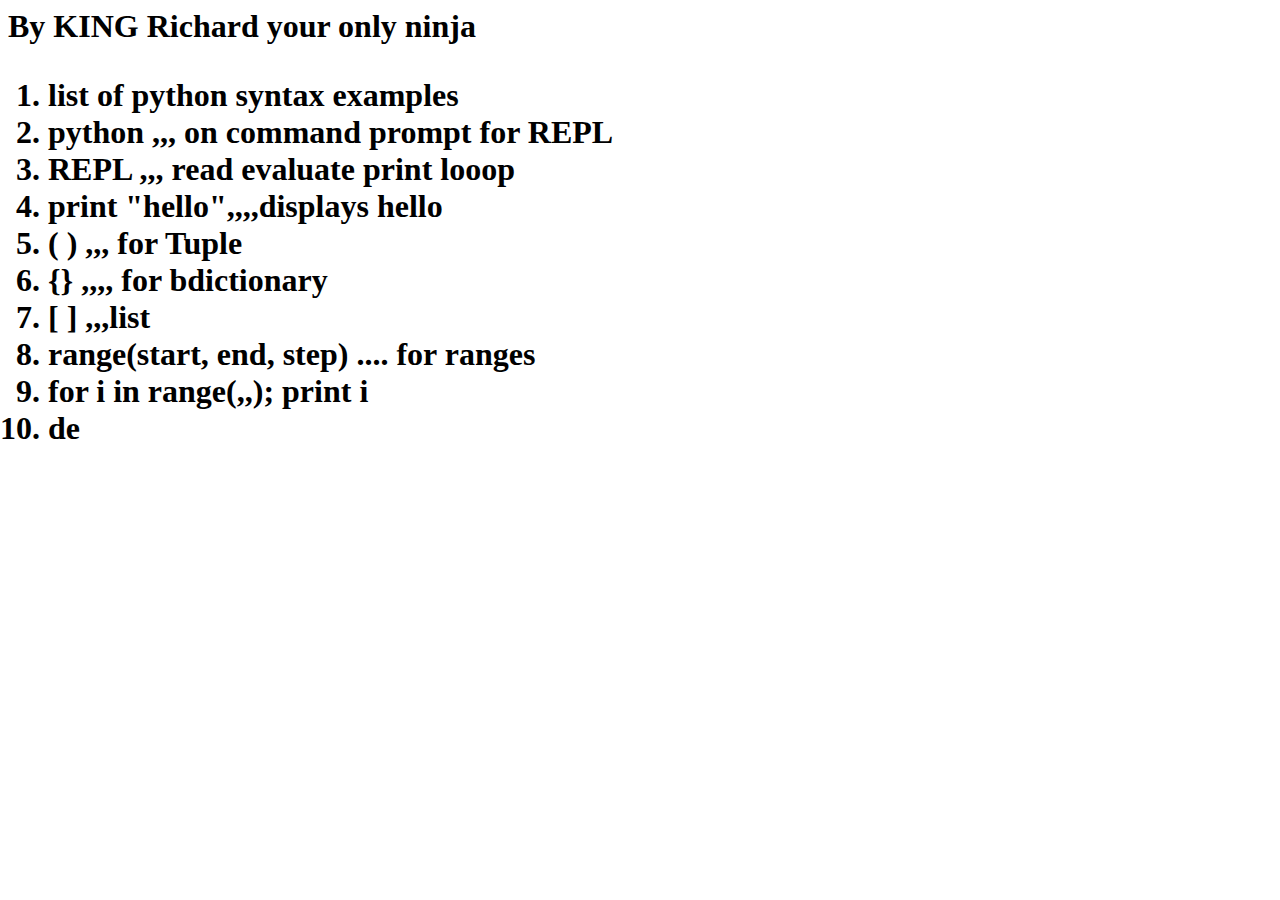
==== templates/python1.html @ a25286ef "king Richard" ====
<html>
<head>
 <title>Python Website for Python Ninjas</title>
</head>

<body>
 <h1> By KING Richard your only ninja<h1>

<ol>
 <li> list of python syntax examples </li>
 <li>python ,,, on command prompt for REPL </li>
 <li> REPL ,,, read evaluate print looop</li>
 <li>print "hello",,,,displays  hello </li>
 <li>( ) ,,, for Tuple</li>
 <li>{} ,,,, for bdictionary </li>
 <li>[ ] ,,,list</li>
 <li>range(start, end, step) .... for ranges</li>
 <li>for i in range(,,);
       print i          </li>
 <li>de
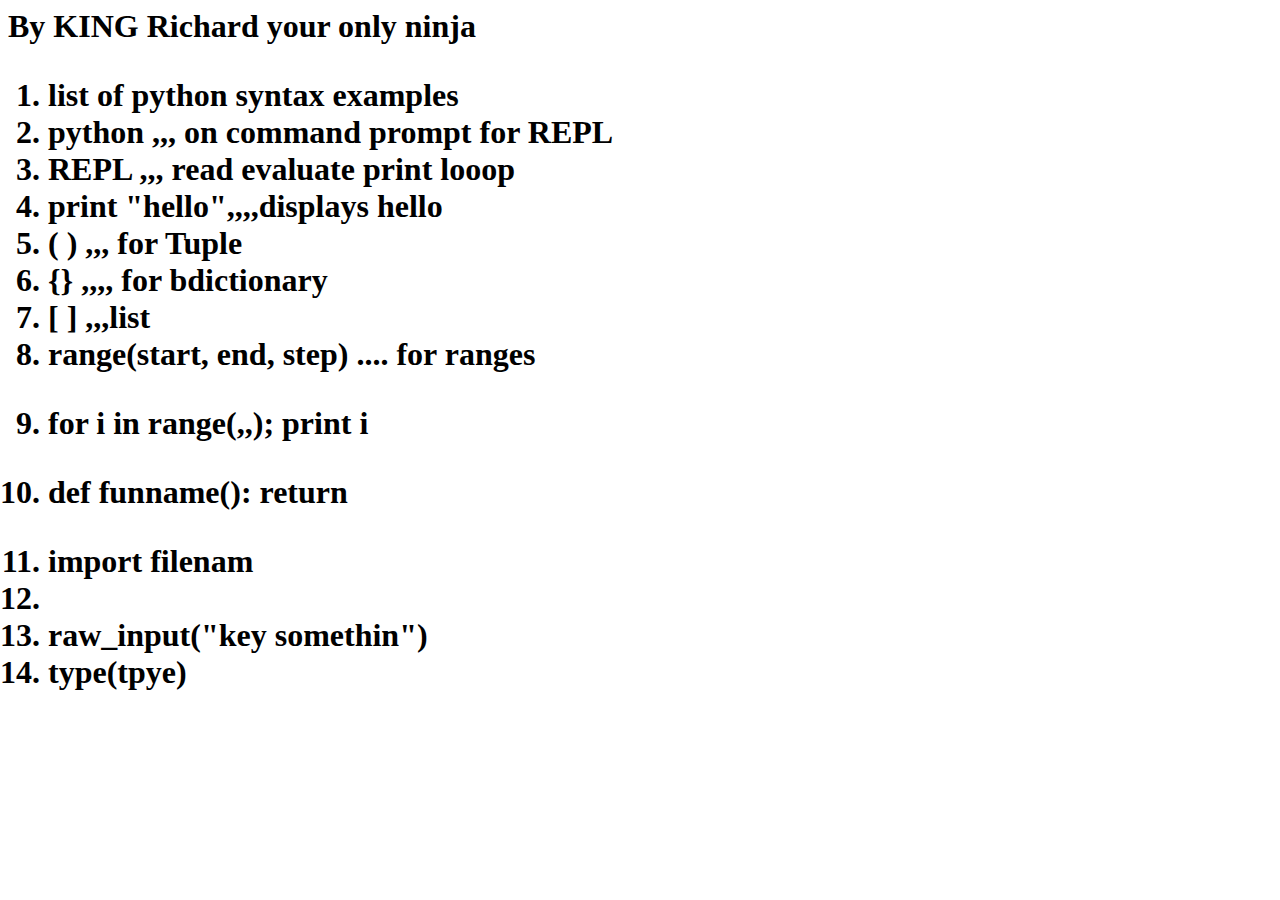
==== commit 50e7cbbe: "files for heroKu" ====
--- a/templates/python1.html
+++ b/templates/python1.html
@@ -15,6 +15,14 @@
  <li>{} ,,,, for bdictionary </li>
  <li>[ ] ,,,list</li>
  <li>range(start, end, step) .... for ranges</li>
- <li>for i in range(,,);
-       print i          </li>
- <li>de
+ <li><p>for i in range(,,);
+       print i </p>   </li>
+ <li> <p>def funname():
+       return</P>  </li>
+ <li> import filenam  <li>
+ <li>raw_input("key somethin")</>
+ <li>type(tpye) </li>
+</ol>
+</body>
+</html>
+
